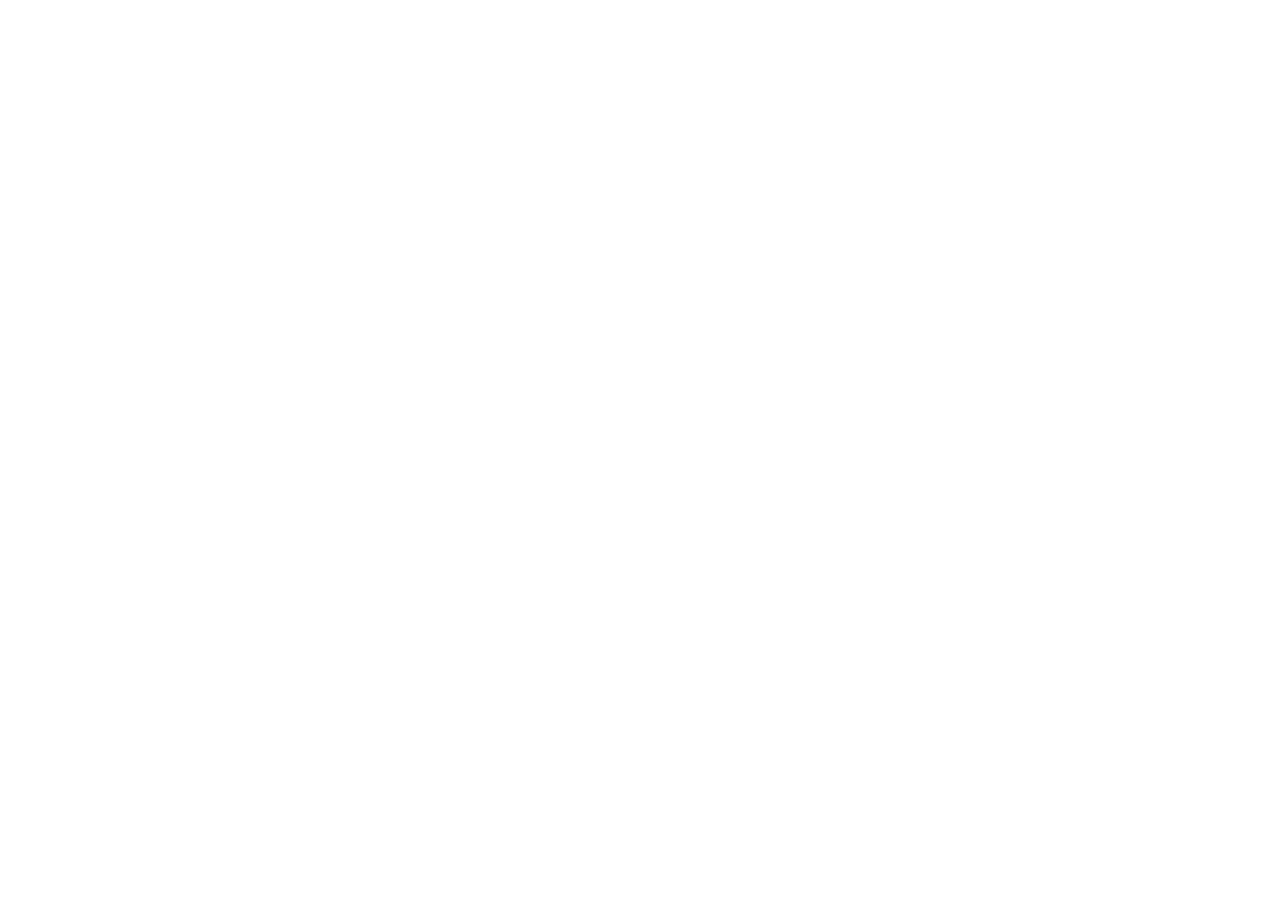
==== block-BJaaju/code/index.html @ c050a83f "image search" ====
<!DOCTYPE html>
<html lang="en">
    <head>
        <meta charset="UTF-8">
        <title>Page Title</title>
        <meta name="viewport" content="width=device-width,initial-scale=1">
        <link rel="stylesheet" href="style.css">
    </head>
<body>
    
    <script src="index.js"></script>
</body>
</html>
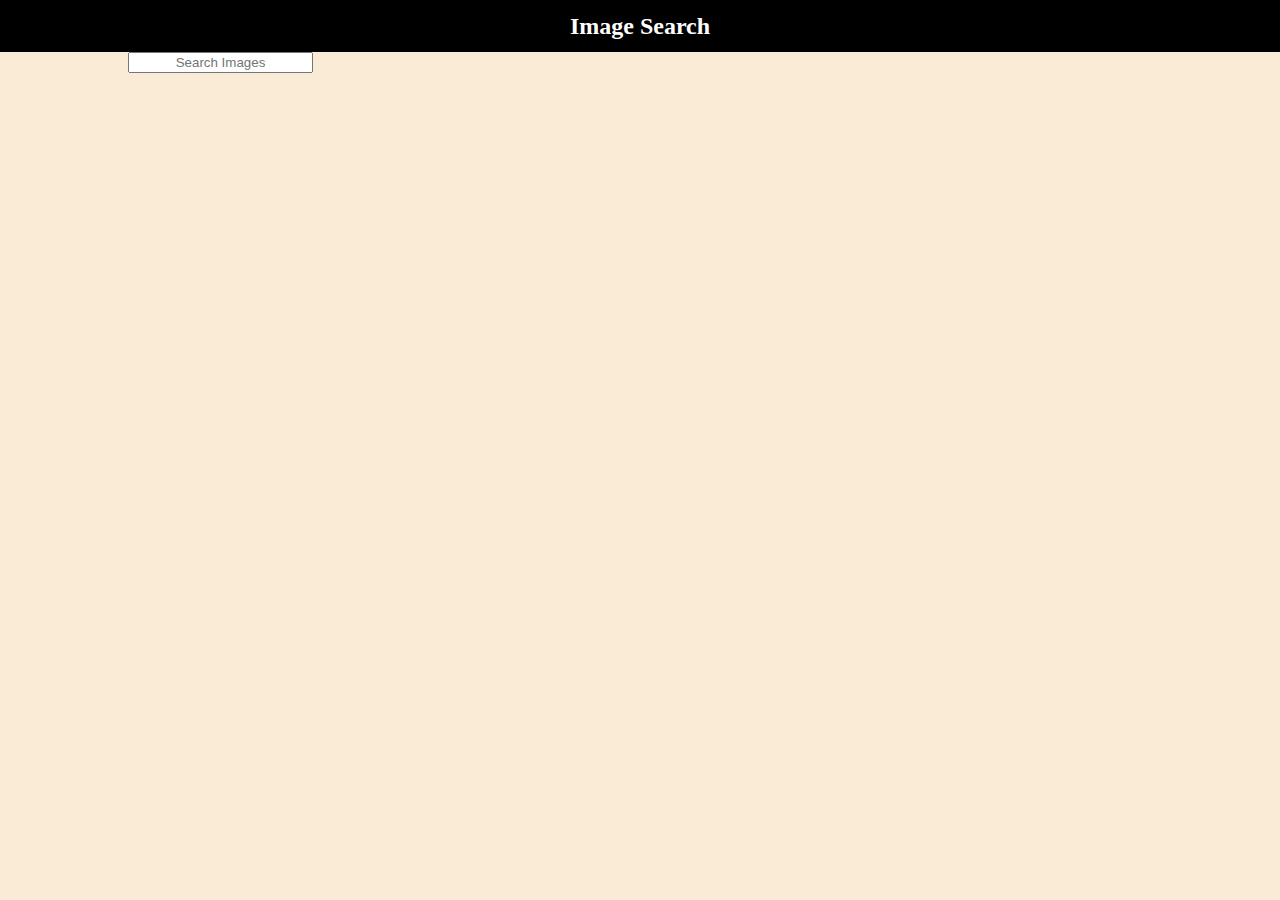
==== commit 20f0e31c: "saved" ====
--- a/block-BJaaju/code/index.html
+++ b/block-BJaaju/code/index.html
@@ -2,12 +2,15 @@
 <html lang="en">
     <head>
         <meta charset="UTF-8">
-        <title>Page Title</title>
+        <title>Image Search</title>
         <meta name="viewport" content="width=device-width,initial-scale=1">
         <link rel="stylesheet" href="style.css">
     </head>
 <body>
-    
+    <h1>Image Search</h1>
+    <div class="container">
+        <input type="text" placeholder="Search Images">
+    </div>
     <script src="index.js"></script>
 </body>
 </html>--- a/block-BJaaju/code/style.css
+++ b/block-BJaaju/code/style.css
@@ -0,0 +1,70 @@
+/* CSS resets */
+
+html, body, div, span, applet, object, iframe,
+h1, h2, h3, h4, h5, h6, p, blockquote, pre,
+a, abbr, acronym, address, big, cite, code,
+del, dfn, em, img, ins, kbd, q, s, samp,
+small, strike, strong, sub, sup, tt, var,
+b, u, i, center,
+dl, dt, dd, ol, ul, li,
+fieldset, form, label, legend,
+table, caption, tbody, tfoot, thead, tr, th, td,
+article, aside, canvas, details, embed, 
+figure, figcaption, footer, header, hgroup, 
+menu, nav, output, ruby, section, summary,
+time, mark, audio, video {
+    margin: 0;
+    padding: 0;
+    border: 0;
+    font-size: 100%;
+    font: inherit;
+    vertical-align: baseline;
+}
+/* HTML5 display-role reset for older browsers */
+article, aside, details, figcaption, figure, 
+footer, header, hgroup, menu, nav, section {
+    display: block;
+}
+body {
+    line-height: 1;
+}
+ol, ul {
+    list-style: none;
+}
+blockquote, q {
+    quotes: none;
+}
+blockquote:before, blockquote:after,
+q:before, q:after {
+    content: '';
+    content: none;
+}
+table {
+    border-collapse: collapse;
+    border-spacing: 0;
+}
+
+/* Styling cues */
+
+body {
+    background-color: antiquewhite;
+}
+
+h1 {
+    background: black;
+    color: white;
+    text-align: center;
+    padding: 14px 0;
+    font-weight: 700;
+    font-size: 24px;
+}
+
+.container {
+    max-width: 80%;
+    margin: 0 auto;
+}
+
+input {
+    text-align: center;
+    margin: auto;
+}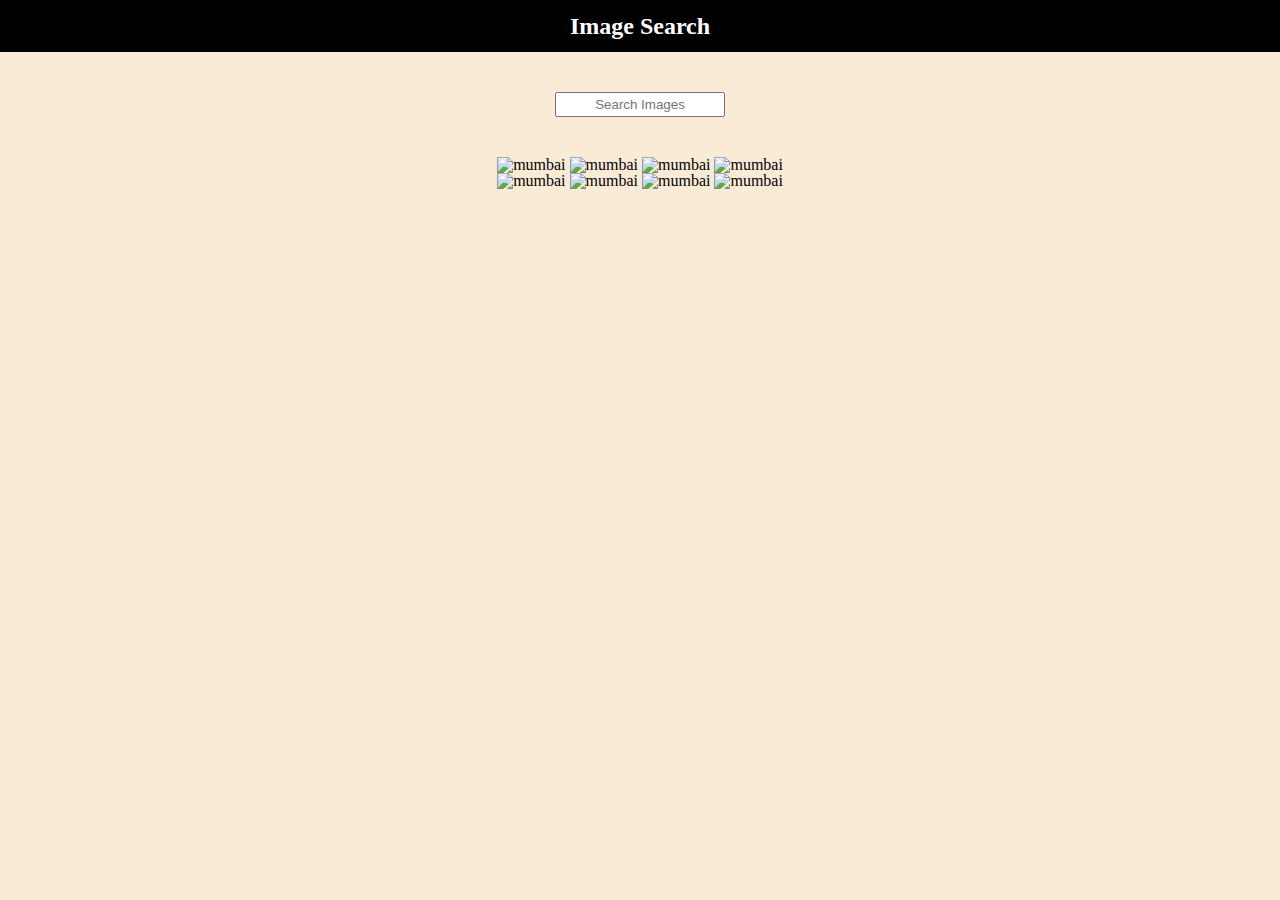
==== commit 8e44a226: "saved again" ====
--- a/block-BJaaju/code/index.html
+++ b/block-BJaaju/code/index.html
@@ -11,6 +11,18 @@
     <div class="container">
         <input type="text" placeholder="Search Images">
     </div>
+    <div class="container">
+        <img src="https://www.re-thinkingthefuture.com/wp-content/uploads/2020/08/A1569-Web-The-Contrast-in-the-cityscape-of-Mumbai.jpg" alt="mumbai">
+        <img src="https://www.re-thinkingthefuture.com/wp-content/uploads/2020/08/A1569-Web-The-Contrast-in-the-cityscape-of-Mumbai.jpg" alt="mumbai">
+        <img src="https://www.re-thinkingthefuture.com/wp-content/uploads/2020/08/A1569-Web-The-Contrast-in-the-cityscape-of-Mumbai.jpg" alt="mumbai">
+        <img src="https://www.re-thinkingthefuture.com/wp-content/uploads/2020/08/A1569-Web-The-Contrast-in-the-cityscape-of-Mumbai.jpg" alt="mumbai">
+    </div>
+    <div class="container">
+        <img src="https://www.re-thinkingthefuture.com/wp-content/uploads/2020/08/A1569-Web-The-Contrast-in-the-cityscape-of-Mumbai.jpg" alt="mumbai">
+        <img src="https://www.re-thinkingthefuture.com/wp-content/uploads/2020/08/A1569-Web-The-Contrast-in-the-cityscape-of-Mumbai.jpg" alt="mumbai">
+        <img src="https://www.re-thinkingthefuture.com/wp-content/uploads/2020/08/A1569-Web-The-Contrast-in-the-cityscape-of-Mumbai.jpg" alt="mumbai">
+        <img src="https://www.re-thinkingthefuture.com/wp-content/uploads/2020/08/A1569-Web-The-Contrast-in-the-cityscape-of-Mumbai.jpg" alt="mumbai">
+    </div>
     <script src="index.js"></script>
 </body>
 </html>--- a/block-BJaaju/code/style.css
+++ b/block-BJaaju/code/style.css
@@ -62,9 +62,12 @@
 .container {
     max-width: 80%;
     margin: 0 auto;
+    text-align: center;
 }
 
 input {
+    margin: 40px 0;
     text-align: center;
-    margin: auto;
+    width: 160px;
+    padding: 3px;
 }